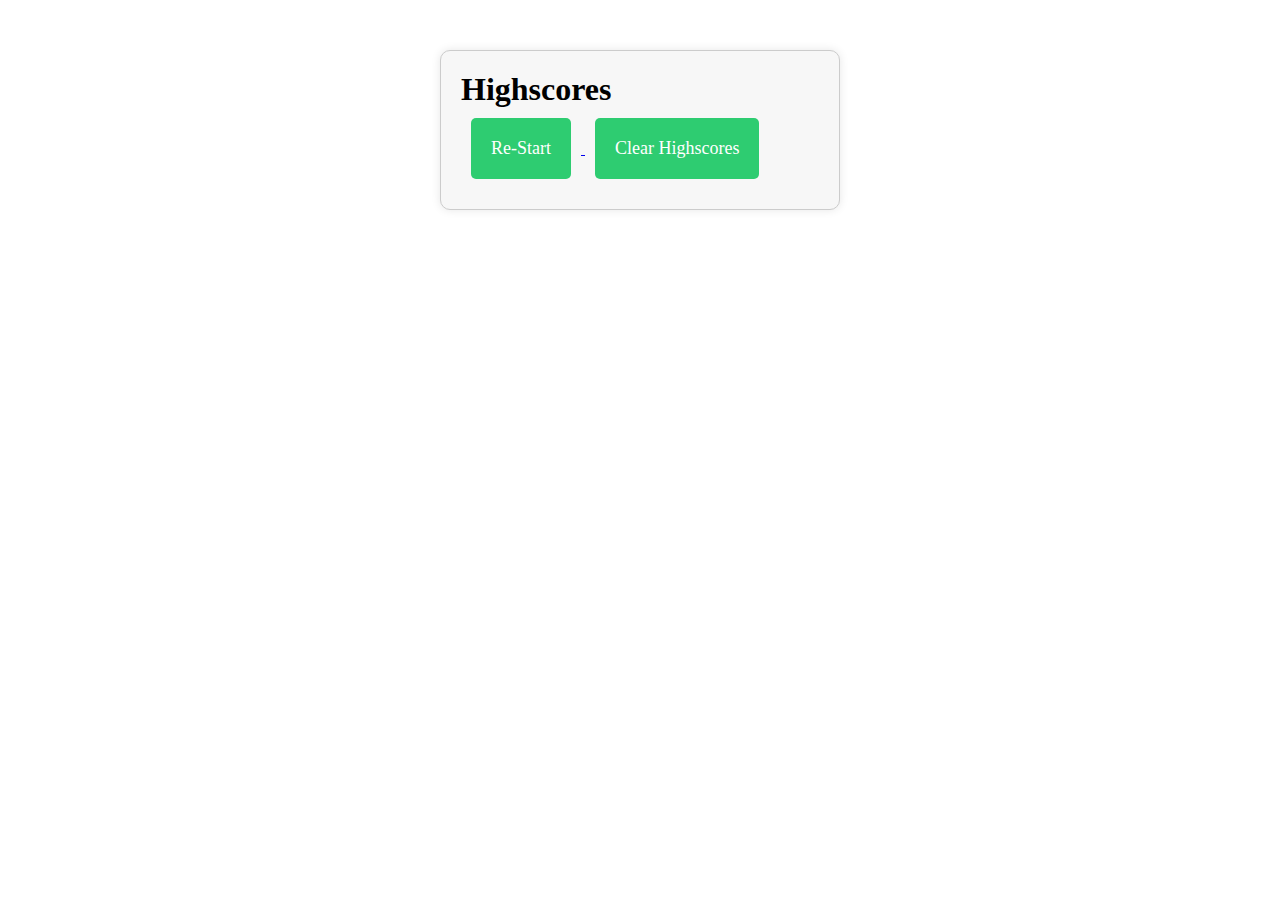
==== highscore.html @ 4d2450c4 "Add files via upload" ====
<!--highscore.html-->

<!DOCTYPE html>
<html lang="en">

<head>
    <meta charset="UTF-8" />
    <meta name="viewport" 
          content="width=device-width,
                   initial-scale=1.0" />
    <link rel="stylesheet"
          href="style.css" />
       <script src="highscore.js"></script>
    <title>Code Quiz - High Scores</title>
</head>

<body>
    <div class="scores">
        <h1>Highscores</h1>
        <ol id="highscores"></ol>
        <a href="index.html">
            <button>
                Re-Start
            </button>
        </a>
        <button id="clear">
            Clear Highscores
        </button>
    </div>
</body>

</html>
---- style.css ----
/* Style.css */

* {
    font-family: Georgia, Times, "Times New Roman", serif;
    box-sizing: border-box;
    margin: 0;
    padding: 0;
}

.quiz,
.scores {
    margin: 50px auto 0 auto;
    max-width: 400px;
    padding: 20px;
    border: 1px solid #ccc;
    border-radius: 10px;
    box-shadow: 0 0 10px rgba(0, 0, 0, 0.1);
    background-color: #f7f7f7;
}

#top {
    color: #3498db;
    font-size: 24px;
    font-weight: bold;
    margin-bottom: 10px;
}

.containerNew {
    border: 5px solid #3498db;
    position: absolute;
    top: 50%;
    left: 50%;
    height: 580px;
    width: 50%;
    transform: translate(-50%, -50%);
    padding: 10px;
    background-color: #f9f9f9;
    border-radius: 10px;
    box-shadow: 0 0 10px rgba(0, 0, 0, 0.1);
}

p {
    margin: 15px 15px;
    font-size: 18px;
}

.landing {
    text-align: center;
    padding: 20px;
}

.scoresHeader {
    position: absolute;
    top: 15px;
    left: 15px;
    font-size: 18px;
    font-weight: bold;
    cursor: pointer;
    color: #3498db;
}

.timer {
    position: absolute;
    top: 15px;
    right: 15px;
    font-size: 18px;
    font-weight: bold;
    color: #3498db;
}

button {
    display: inline-block;
    margin: 10px;
    cursor: pointer;
    color: #fff;
    background-color: #2ecc71;
    border-radius: 5px;
    border: 0;
    padding: 20px;
    font-size: 18px;
    transition: background-color 0.3s ease;
}

button:hover {
    background-color: #27ae60;
}

button:active {
    background-color: #1abc9c;
}

.options button {
    display: block;
    margin: 10px;
    background-color: #e74c3c;
    color: #fff;
}

.options button:hover {
    background-color: #c0392b;
}

input[type="text"] {
    font-size: 100%;
    padding: 10px;
    border: 1px solid #ccc;
    border-radius: 5px;
}

.hide {
    display: none;
}

.feedback {
    font-style: bold;
    font-size: 120%;
    margin-top: 20px;
    padding-top: 15px;
    color: #fff;
    border-top: 2px solid #4B0082;
    background-color: #333;
    padding: 10px;
    border-radius: 10px;
}

ol {
    padding-left: 15px;
    max-height: 600px;
    overflow: auto;
}

li {
    padding: 5px;
    list-style: decimal inside none;
}

li:nth-child(odd) {
    background-color: #dfdae7;
}

.progress {
    width: 100%;
    height: 20px;
    border-radius: 10px;
    background-color: #ccc;
    padding: 10px;
    margin: 10px;
}

.progress-bar {
    width: 0%;
    height: 20px;
    background-color: #4CAF50;
    border-radius: 10px;
    padding: 10px;
    margin: 10px;
}

@media screen and (max-width: 768px) {
    .containerNew {
        width: 80%;
    }
}

@media screen and (max-width: 575px) {
    .containerNew {
        width: 90%;
    }

    .quiz,
    .scores {
        max-width: 90%;
    }
}
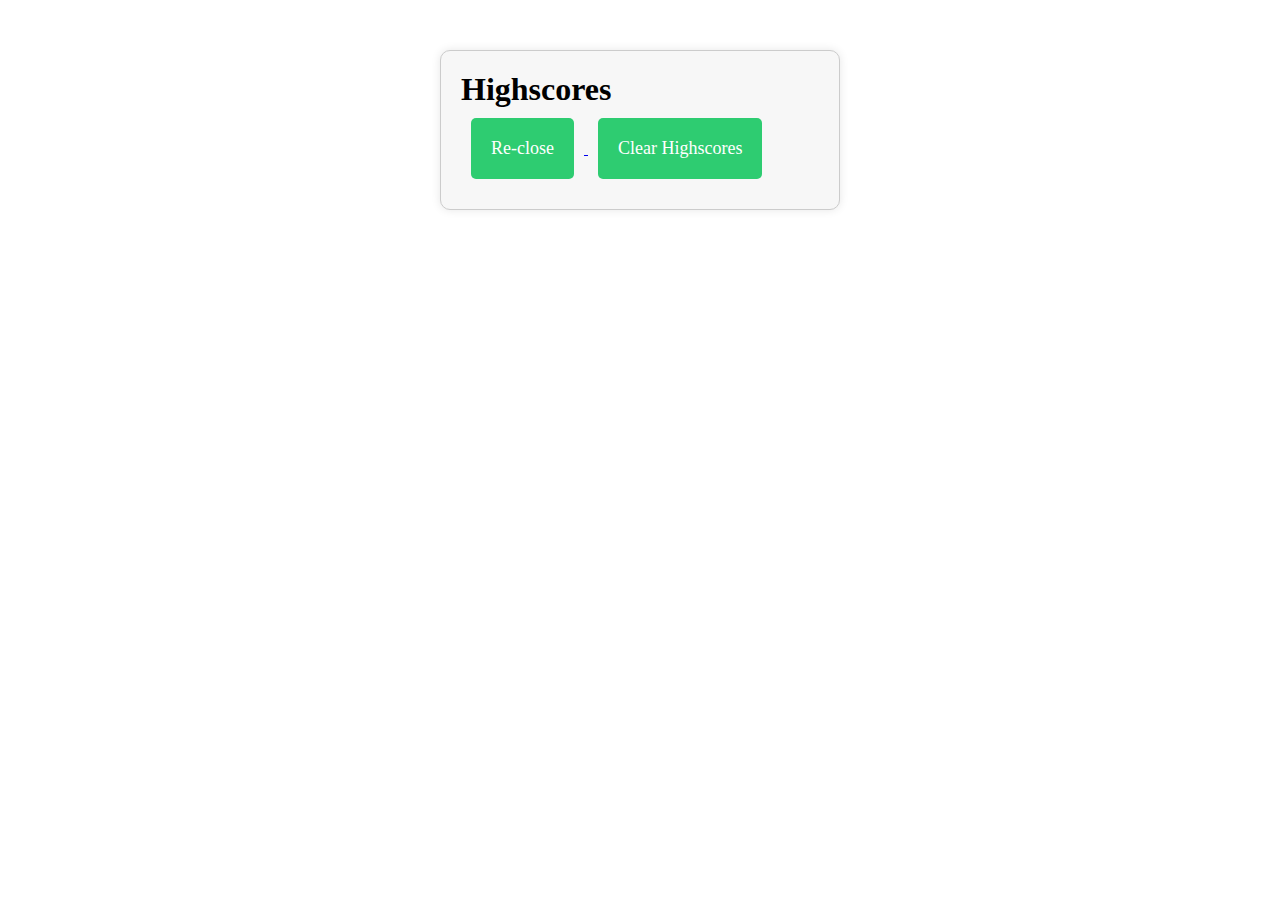
==== commit 49859691: "Update highscore.html" ====
--- a/highscore.html
+++ b/highscore.html
@@ -20,7 +20,7 @@
         <ol id="highscores"></ol>
         <a href="index.html">
             <button>
-                Re-Start
+                Re-close
             </button>
         </a>
         <button id="clear">
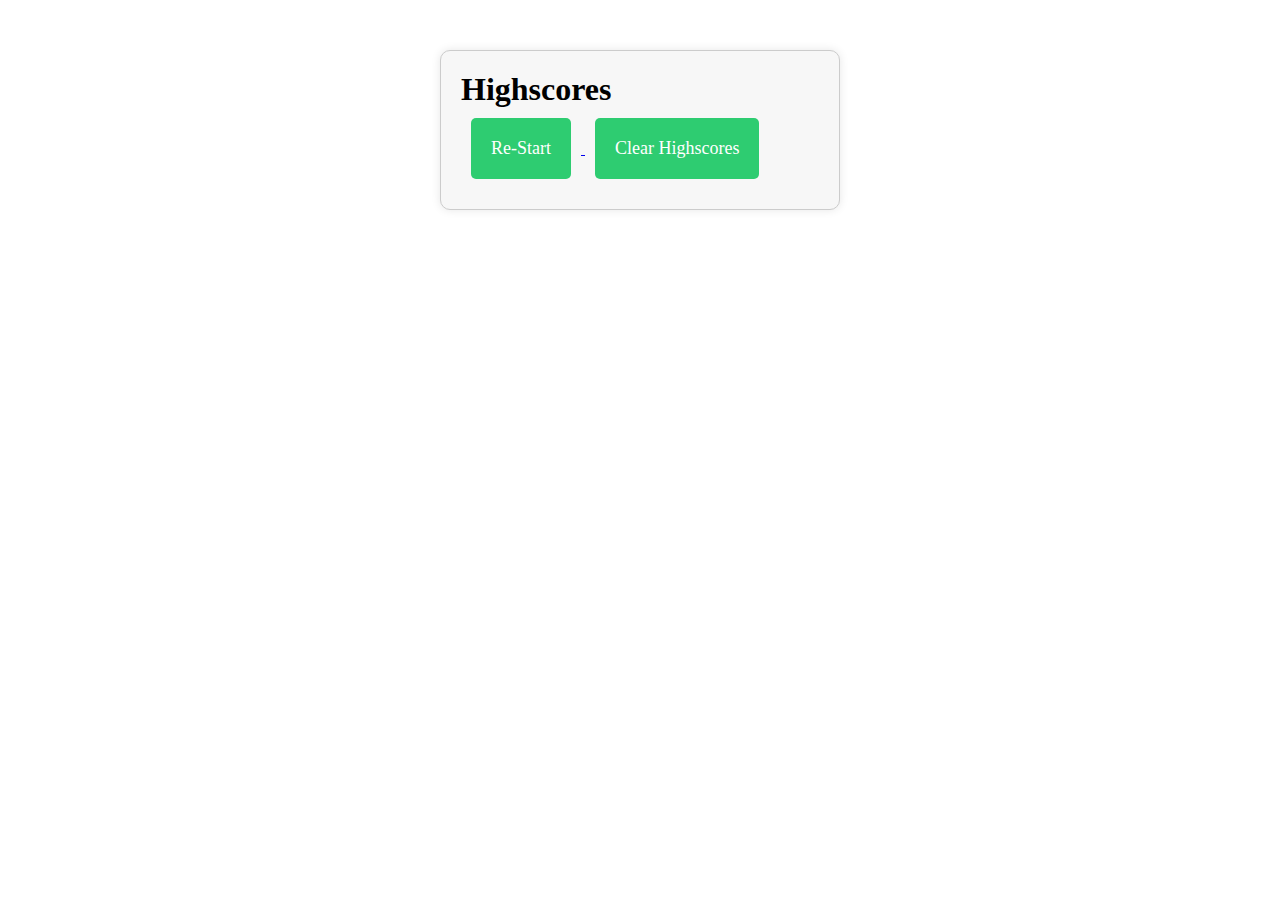
==== commit 3ab3d313: "Update highscore.html" ====
--- a/highscore.html
+++ b/highscore.html
@@ -20,7 +20,7 @@
         <ol id="highscores"></ol>
         <a href="index.html">
             <button>
-                Re-close
+                Re-Start
             </button>
         </a>
         <button id="clear">
